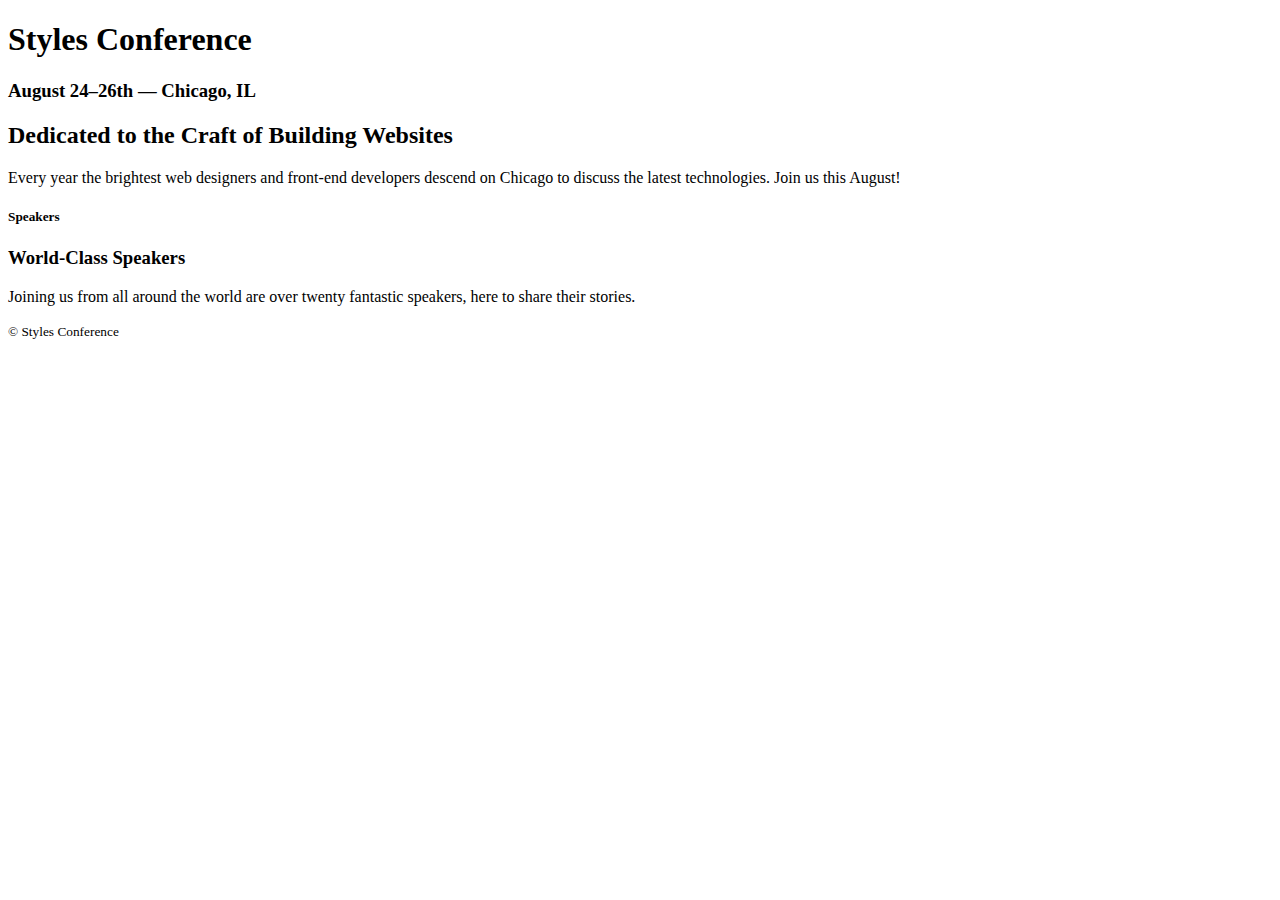
==== index.html @ 761b9dc6 "Add files via upload" ====
<!DOCTYPE html>
<html lang="en">
    <head>
        <meta charset="utf-8">
        <title>Styles Conference</title>
        <link rel="stylesheet" href="assets/stylesheets/main.css">
    </head>
    <body>
        <header>
            <h1>Styles Conference</h1>
            <h3>August 24&ndash;26th &mdash; Chicago, IL</h3>
        <header>
        <section>
            <h2>Dedicated to the Craft of Building Websites</h2>
            <p>Every year the brightest web designers and front-end developers descend on Chicago to discuss the latest technologies. Join us this August!</p>
        <section>    
        <section>
            <h5>Speakers</h5>
            <h3>World-Class Speakers</h3>
            <p>Joining us from all around the world are over twenty fantastic speakers, here to share their stories.</p>
        </section>
        <footer>
            <small>&copy; Styles Conference</small>    
        </footer>
    </body>
</html>
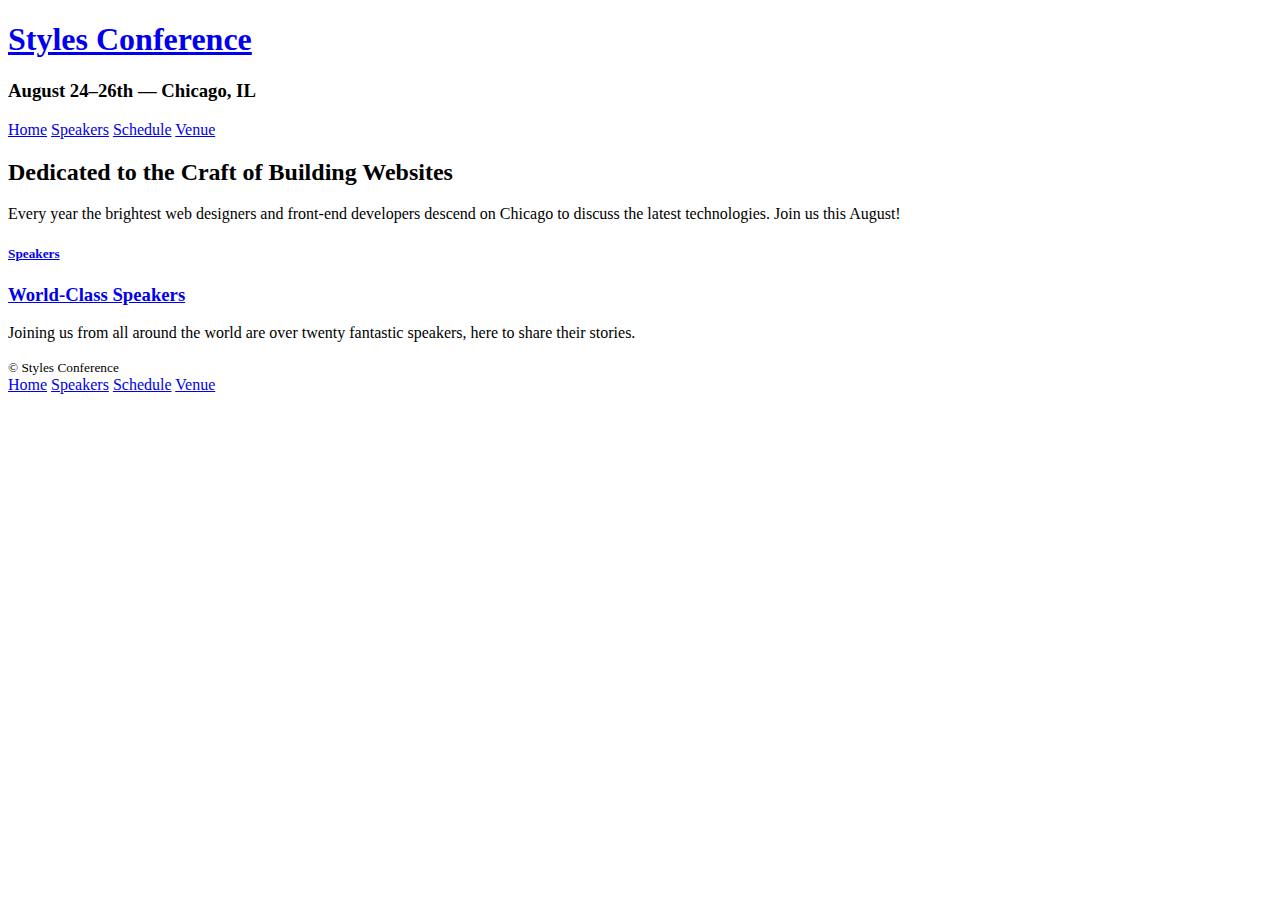
==== commit 74e127af: "Add files via upload" ====
--- a/index.html
+++ b/index.html
@@ -7,20 +7,39 @@
     </head>
     <body>
         <header>
-            <h1>Styles Conference</h1>
+            <h1>
+                <a href="index.html">Styles Conference</a>
+            </h1>
             <h3>August 24&ndash;26th &mdash; Chicago, IL</h3>
-        <header>
+            <nav>
+                <a href="index.html">Home</a>
+                <a href="speakers.html">Speakers</a>
+                <a href="schedule.html">Schedule</a>
+                <a href="venue.html">Venue</a>
+                <a href="register.html"Register></a>
+            </nav>    
+        </header>
         <section>
             <h2>Dedicated to the Craft of Building Websites</h2>
             <p>Every year the brightest web designers and front-end developers descend on Chicago to discuss the latest technologies. Join us this August!</p>
-        <section>    
+            <a href="register.html"Register Now></a>
+        </section>    
         <section>
-            <h5>Speakers</h5>
-            <h3>World-Class Speakers</h3>
-            <p>Joining us from all around the world are over twenty fantastic speakers, here to share their stories.</p>
+            <a href="speakers.html">
+                <h5>Speakers</h5>
+                <h3>World-Class Speakers</h3>
+            </a>
+                <p>Joining us from all around the world are over twenty fantastic speakers, here to share their stories.</p>
         </section>
         <footer>
-            <small>&copy; Styles Conference</small>    
+            <small>&copy; Styles Conference</small>
+            <nav>
+                <a href="index.html">Home</a>
+                <a href="speakers.html">Speakers</a>
+                <a href="schedule.html">Schedule</a>
+                <a href="venue.html">Venue</a>
+                <a href="register.html"Register></a>
+            </nav>       
         </footer>
     </body>
 </html>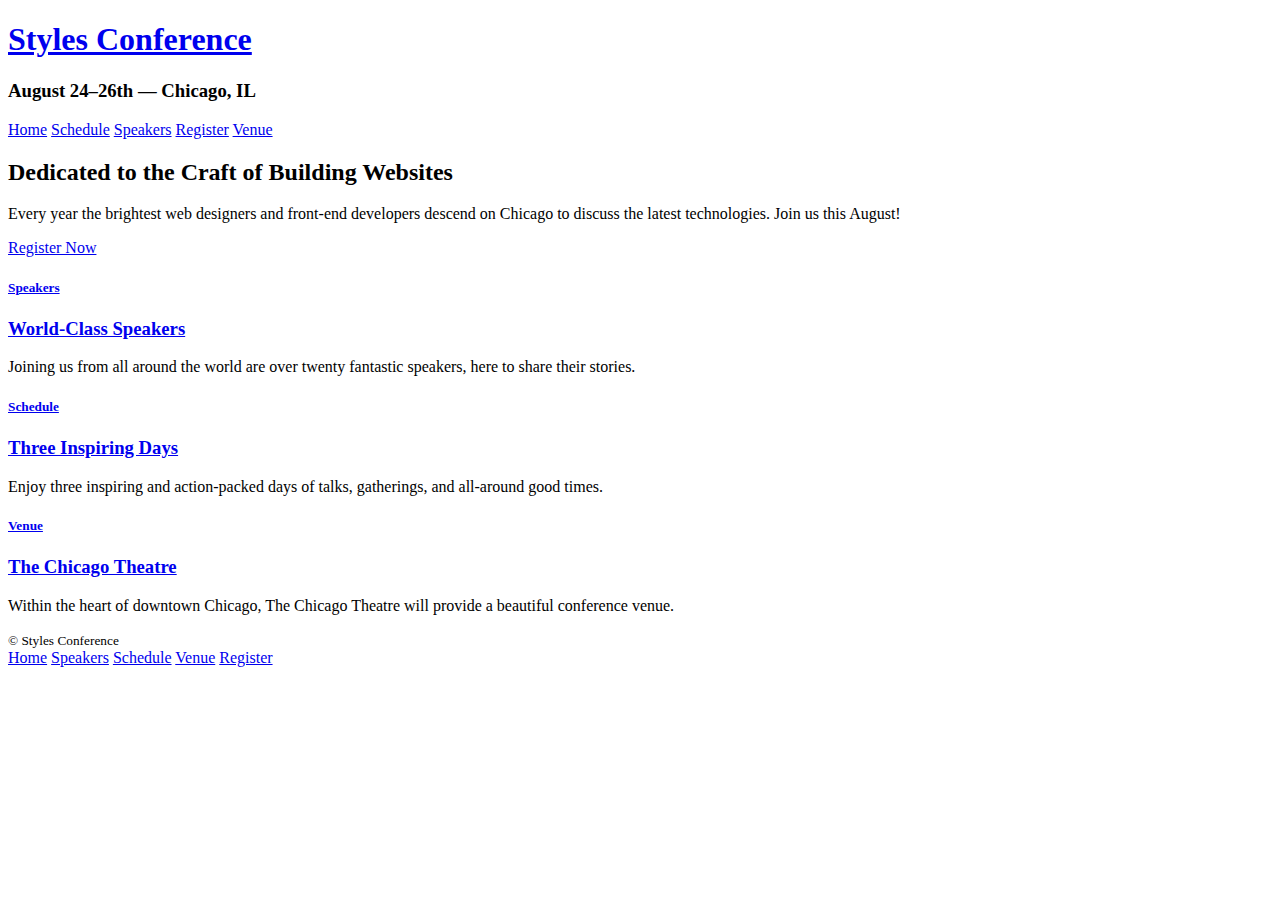
==== commit a05a9830: "Add files via upload" ====
--- a/index.html
+++ b/index.html
@@ -1,44 +1,79 @@
 <!DOCTYPE html>
 <html lang="en">
+
     <head>
         <meta charset="utf-8">
         <title>Styles Conference</title>
         <link rel="stylesheet" href="assets/stylesheets/main.css">
     </head>
+
     <body>
-        <header>
+
+        <!--Header-->
+
+        <header class="container">
+        
             <h1>
-                <a href="index.html">Styles Conference</a>
+                <a class="btn btn-alt" href="index.html">Styles Conference</a>
             </h1>
+
             <h3>August 24&ndash;26th &mdash; Chicago, IL</h3>
+                
             <nav>
                 <a href="index.html">Home</a>
+                <a href="schedule.html">Schedule</a>
                 <a href="speakers.html">Speakers</a>
-                <a href="schedule.html">Schedule</a>
+                <a href="register.html">Register</a>
                 <a href="venue.html">Venue</a>
-                <a href="register.html"Register></a>
-            </nav>    
+            </nav>
+            
         </header>
-        <section>
+
+        <!--Hero-->
+
+        <section class="hero container">
             <h2>Dedicated to the Craft of Building Websites</h2>
             <p>Every year the brightest web designers and front-end developers descend on Chicago to discuss the latest technologies. Join us this August!</p>
-            <a href="register.html"Register Now></a>
-        </section>    
-        <section>
+            <a href="register.html">Register Now</a>
+        </section>  
+        
+        <!--Teasers-->
+        
+        <section class="container">
             <a href="speakers.html">
                 <h5>Speakers</h5>
                 <h3>World-Class Speakers</h3>
             </a>
                 <p>Joining us from all around the world are over twenty fantastic speakers, here to share their stories.</p>
         </section>
-        <footer>
+
+        <section>
+            <a href="schedule.html">
+              <h5>Schedule</h5>
+              <h3>Three Inspiring Days</h3>
+            </a>
+            <p>Enjoy three inspiring and action-packed days of talks, gatherings, and all-around good times.</p>
+        </section>
+    
+        <section>
+            <a href="venue.html">
+              <h5>Venue</h5>
+              <h3>The Chicago Theatre</h3>
+            </a>
+            <p>Within the heart of downtown Chicago, The Chicago Theatre will provide a beautiful conference venue.</p>
+        </section>
+
+
+        <!--Footer-->
+
+        <footer class="container">
             <small>&copy; Styles Conference</small>
             <nav>
                 <a href="index.html">Home</a>
                 <a href="speakers.html">Speakers</a>
                 <a href="schedule.html">Schedule</a>
                 <a href="venue.html">Venue</a>
-                <a href="register.html"Register></a>
+                <a href="register.html">Register</a>
             </nav>       
         </footer>
     </body>
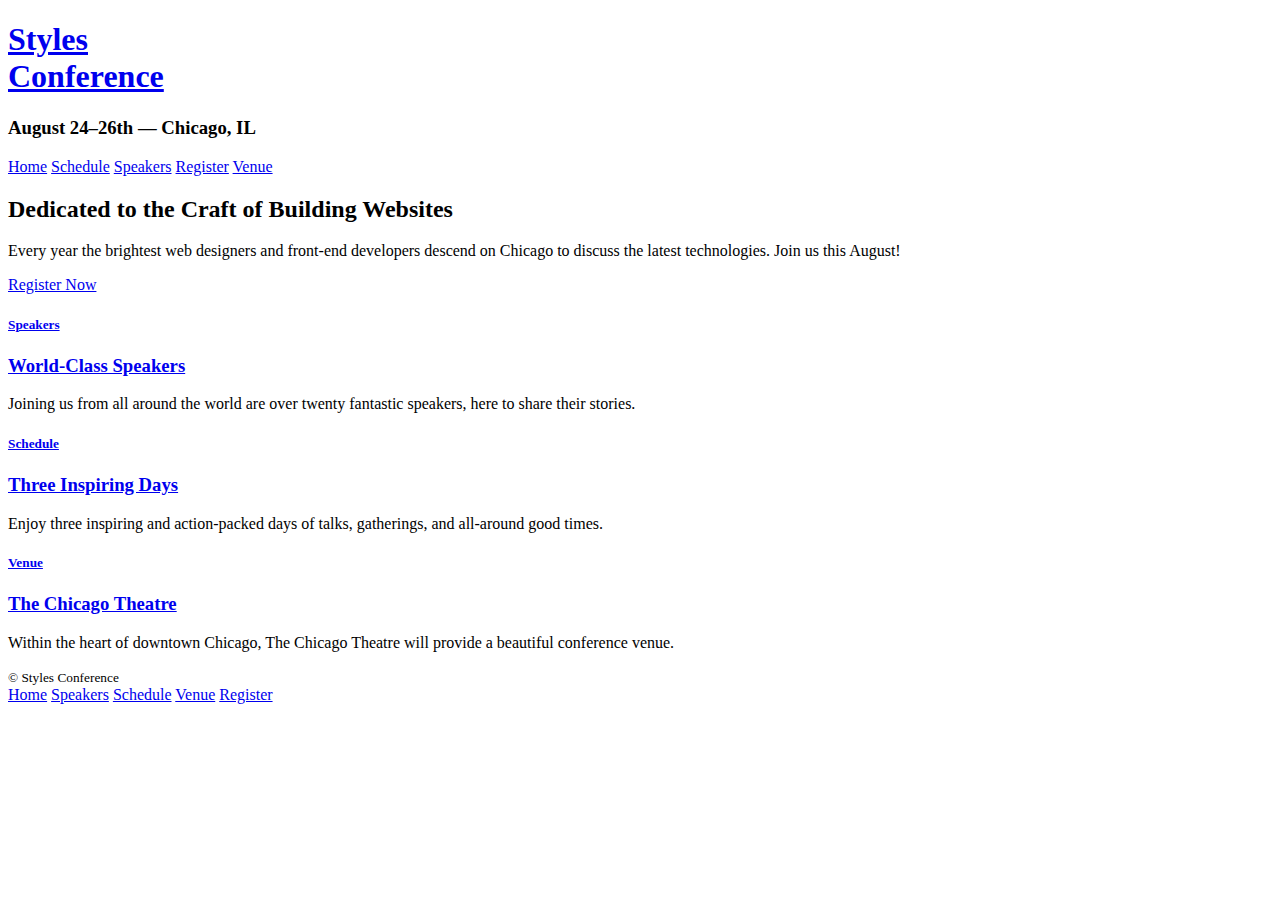
==== commit b5494e77: "Add files via upload" ====
--- a/index.html
+++ b/index.html
@@ -11,10 +11,10 @@
 
         <!--Header-->
 
-        <header class="container">
+        <header class="container group">
         
-            <h1>
-                <a class="btn btn-alt" href="index.html">Styles Conference</a>
+            <h1 class="logo">
+                <a href="index.html">Styles <br> Conference</a>
             </h1>
 
             <h3>August 24&ndash;26th &mdash; Chicago, IL</h3>
@@ -32,30 +32,42 @@
         <!--Hero-->
 
         <section class="hero container">
+
             <h2>Dedicated to the Craft of Building Websites</h2>
+
             <p>Every year the brightest web designers and front-end developers descend on Chicago to discuss the latest technologies. Join us this August!</p>
-            <a href="register.html">Register Now</a>
+           
+            <a class="btn btn-alt" href="register.html">Register Now</a>
+        
         </section>  
         
         <!--Teasers-->
         
-        <section class="container">
+        <section class="grid">
+
+            <!--Speakers-->
+
+            <section class="col-1-3">
             <a href="speakers.html">
                 <h5>Speakers</h5>
                 <h3>World-Class Speakers</h3>
             </a>
-                <p>Joining us from all around the world are over twenty fantastic speakers, here to share their stories.</p>
-        </section>
+            <p>Joining us from all around the world are over twenty fantastic speakers, here to share their stories.</p>
+        </section><!--
 
-        <section>
+            Schedule
+
+        --><section class="col-1-3">
             <a href="schedule.html">
               <h5>Schedule</h5>
               <h3>Three Inspiring Days</h3>
             </a>
             <p>Enjoy three inspiring and action-packed days of talks, gatherings, and all-around good times.</p>
-        </section>
+        </section><!--
+
+            Venue
     
-        <section>
+        --><section class="col-1-3">
             <a href="venue.html">
               <h5>Venue</h5>
               <h3>The Chicago Theatre</h3>
@@ -66,7 +78,7 @@
 
         <!--Footer-->
 
-        <footer class="container">
+        <footer class="primary-footer container group">
             <small>&copy; Styles Conference</small>
             <nav>
                 <a href="index.html">Home</a>
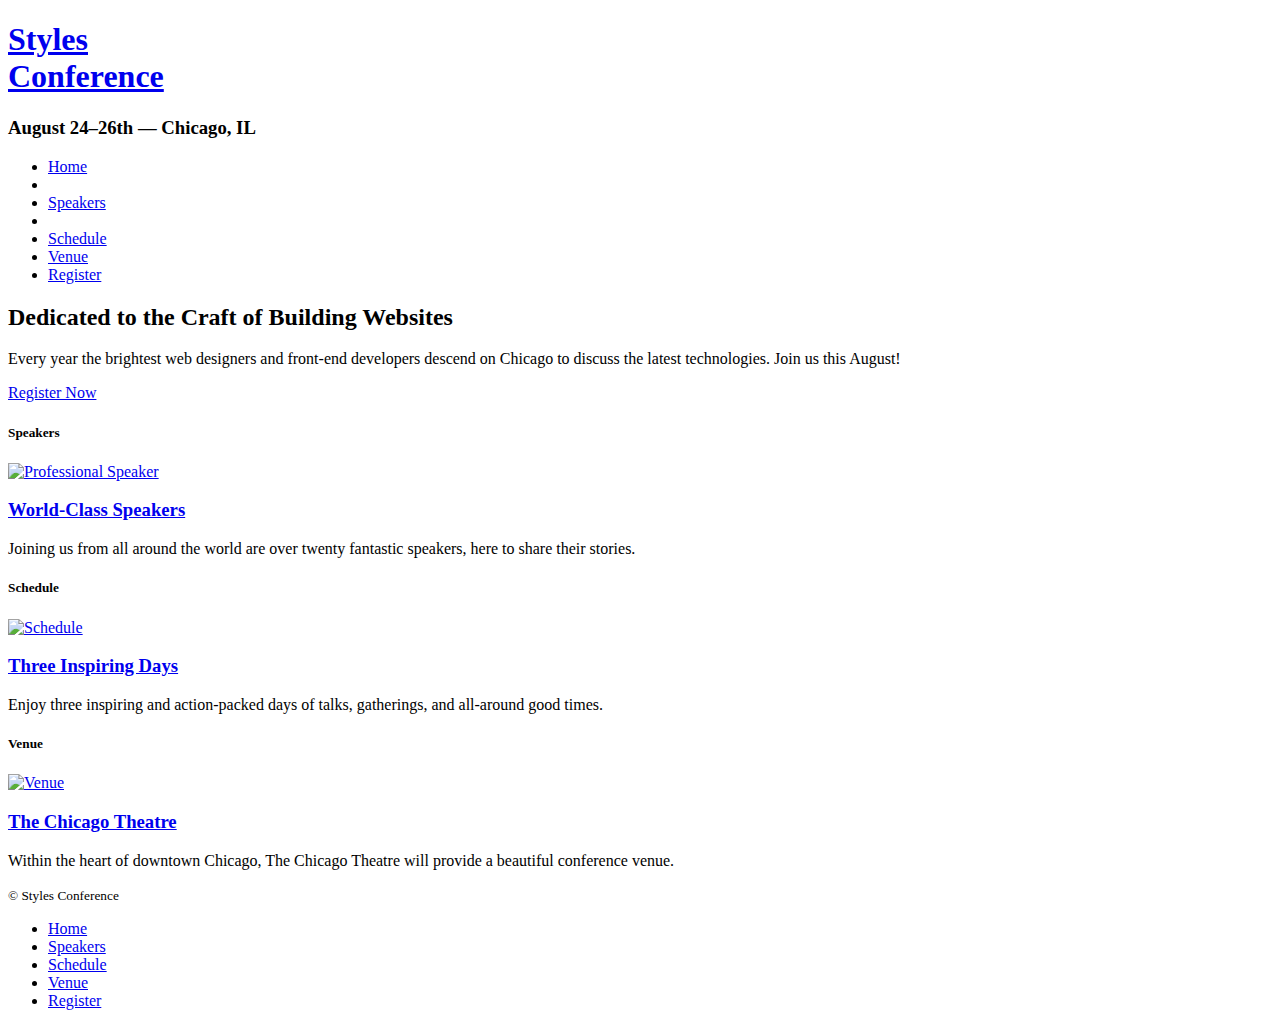
==== commit 90070ec1: "Add files via upload" ====
--- a/index.html
+++ b/index.html
@@ -4,27 +4,30 @@
     <head>
         <meta charset="utf-8">
         <title>Styles Conference</title>
-        <link rel="stylesheet" href="assets/stylesheets/main.css">
+        <link rel="stylesheet" href="assets/stylesheets/mainredo.css">
+        <link rel="stylesheet" href="http://fonts.googleapis.com/css?family=Lato:100,300,400">
     </head>
 
     <body>
 
         <!--Header-->
 
-        <header class="container group">
+        <header class="primary-header container group">
         
             <h1 class="logo">
                 <a href="index.html">Styles <br> Conference</a>
             </h1>
 
-            <h3>August 24&ndash;26th &mdash; Chicago, IL</h3>
+            <h3 class="tagline">August 24&ndash;26th &mdash; Chicago, IL</h3>
                 
-            <nav>
-                <a href="index.html">Home</a>
-                <a href="schedule.html">Schedule</a>
-                <a href="speakers.html">Speakers</a>
-                <a href="register.html">Register</a>
-                <a href="venue.html">Venue</a>
+            <nav class="nav primary-nav">
+                <ul>
+                    <li><a href="index.html">Home</a><li><!--
+                     --><li><a href="speakers.html">Speakers</a><li><!--
+                     --><li><a href="schedule.html">Schedule</a></li><!--
+                     --><li><a href="venue.html">Venue</a></li><!--
+                     --><li><a href="register.html">Register</li></a>
+                </ul>
             </nav>
             
         </header>
@@ -43,23 +46,26 @@
         
         <!--Teasers-->
         
-        <section class="grid">
+        <section class="row">
+            <div class="grid">
 
             <!--Speakers-->
 
-            <section class="col-1-3">
-            <a href="speakers.html">
+            <section class="teaser col-1-3">
                 <h5>Speakers</h5>
-                <h3>World-Class Speakers</h3>
+                <a href="speakers.html">
+                    <img src="assets/images/home/speakers.jpg" alt="Professional Speaker">
+                    <h3>World-Class Speakers</h3>
             </a>
             <p>Joining us from all around the world are over twenty fantastic speakers, here to share their stories.</p>
         </section><!--
 
             Schedule
 
-        --><section class="col-1-3">
+        --><section class="teaser col-1-3">
+            <h5>Schedule</h5>
             <a href="schedule.html">
-              <h5>Schedule</h5>
+              <img src="assets/images/home/schedule.jpg" alt="Schedule">
               <h3>Three Inspiring Days</h3>
             </a>
             <p>Enjoy three inspiring and action-packed days of talks, gatherings, and all-around good times.</p>
@@ -67,26 +73,34 @@
 
             Venue
     
-        --><section class="col-1-3">
+        --><section class="teaser col-1-3">
+            <h5>Venue</h5>
             <a href="venue.html">
-              <h5>Venue</h5>
+              <img src="assets/images/home/venue.jpg" alt="Venue">
               <h3>The Chicago Theatre</h3>
             </a>
             <p>Within the heart of downtown Chicago, The Chicago Theatre will provide a beautiful conference venue.</p>
+        </div>
         </section>
 
 
         <!--Footer-->
 
         <footer class="primary-footer container group">
+           
             <small>&copy; Styles Conference</small>
-            <nav>
-                <a href="index.html">Home</a>
-                <a href="speakers.html">Speakers</a>
-                <a href="schedule.html">Schedule</a>
-                <a href="venue.html">Venue</a>
-                <a href="register.html">Register</a>
-            </nav>       
+
+            <nav class="nav">
+                <ul>
+                    <li><a href="index.html">Home</a></li><!--
+                    --><li><a href="speakers.html">Speakers</a></li><!--
+                    --><li><a href="schedule.html">Schedule</a></li><!--
+                    --><li><a href="venue.html">Venue</a></li><!--
+                    --><li><a href="register.html">Register</a></li>
+                </ul>
+            </nav> 
+
         </footer>
+
     </body>
 </html>